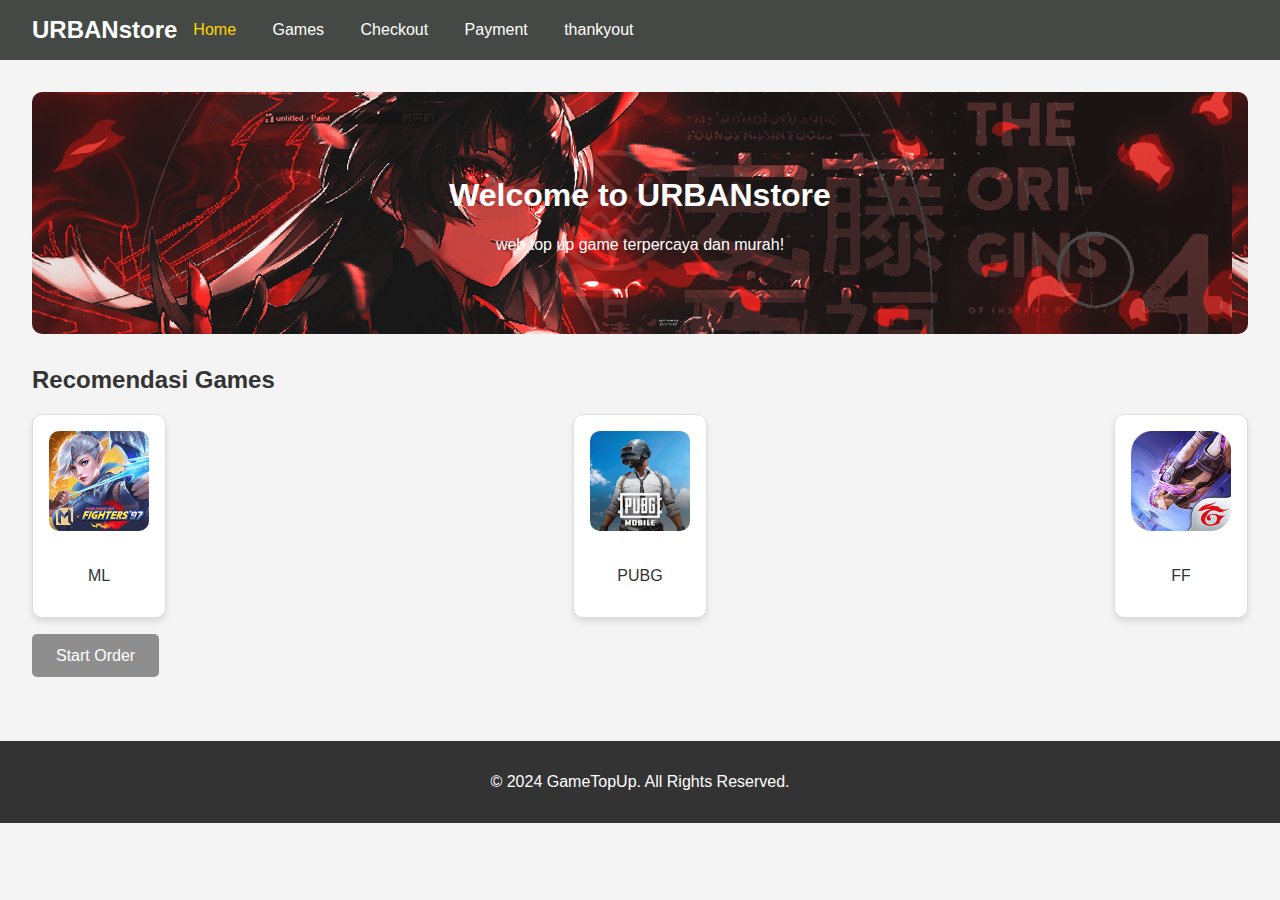
==== index.html @ 6507bce5 "First commit" ====
<!DOCTYPE html>
<html lang="en">
<head>
    <meta charset="UTF-8">
    <meta name="viewport" content="width=device-width, initial-scale=1.0">
    <title>urbanstore - Home</title>
    <link rel="stylesheet" href="style.css">
</head>
<body>
    <header>
        <div class="navbar">
            <div class="logo">URBANstore</div>
            <nav>
                <a href="index.html" class="active">Home</a>
                <a href="games.html">Games</a>
                <a href="checkout.html">Checkout</a>
                <a href="payment.html">Payment</a>
                <a href="thankyou.html">thankyout</a>
            </nav>
        </div>
    </header>

    <main>
        <section class="home-banner">
            <h1>Welcome to URBANstore</h1>
            <p>web top up game terpercaya dan murah!</p>
        </section>
        <section class="game-recommendations">
            <h2>Recomendasi Games</h2>
            <div class="game-list">
                <div class="game">
                    <img src="imagebox/ML.webp" alt="Game 1">
                    <p>ML</p>
                </div>
                <div class="game">
                    <img src="imagebox/pubg.png" alt="Game 2">
                    <p>PUBG</p>
                </div>
                <div class="game">
                    <img src="imagebox/FF.jpg" alt="Game 3">
                    <p>FF</p>
                </div>
            </div>
            <a href="games.html" class="btn">Start Order</a>
        </section>
    </main>

    <footer>
        <p>&copy; 2024 GameTopUp. All Rights Reserved.</p>
    </footer>
</body>
</html>
---- style.css ----
/* Global Styles */
body {
    font-family: Arial, sans-serif;
    margin: 0;
    padding: 0;
    background-color: #f4f4f4;
    color: #333;
}

header {
    background-color: #454945;
    padding: 1rem 2rem;
    display: flex;
    justify-content: space-between;
    align-items: center;
}

header .navbar {
    display: flex;
    align-items: center;
}

header .logo {
    font-size: 1.5rem;
    font-weight: bold;
    color: #fff;
}

header nav a {
    text-decoration: none;
    color: white;
    margin: 0 1rem;
    font-size: 1rem;
    transition: color 0.3s ease;
}

header nav a.active, 
header nav a:hover {
    color: #ffd700;
}

main {
    padding: 2rem;
}

/* Buttons */
.btn {
    display: inline-block;
    background-color: #8e8e8e;
    color: #fff;
    padding: 0.8rem 1.5rem;
    text-align: center;
    text-decoration: none;
    border-radius: 5px;
    font-size: 1rem;
    margin-top: 1rem;
    transition: background-color 0.3s ease;
}

.btn:hover {
    background-color: #45a049;
}

/* Home Page */
.home-banner {
    background-image: url('imagebox/page.png'); /* Path lokal */
    color: white;
    text-align: center;
    padding: 4rem 2rem;
    border-radius: 10px;
}

.game-recommendations {
    margin-top: 2rem;
}

.game-list {
    display: flex;
    justify-content: space-between;
    gap: 1rem;
}

.game img {
    border-radius: 10px;
    width: 150px;
    height: 150px;
}

/* Games Page */
.games-grid {
    display: grid;
    grid-template-columns: repeat(3, 1fr);
    gap: 1.5rem;
    margin-top: 2rem;
}

.game {
    text-align: center;
    padding: 1rem;
    background-color: white;
    border: 1px solid #ddd;
    border-radius: 10px;
    box-shadow: 0 4px 6px rgba(0, 0, 0, 0.1);
}

/* Forms */
form label {
    display: block;
    margin-top: 1rem;
    font-weight: bold;
}

form input, form select {
    width: 100%;
    padding: 0.5rem;
    margin-top: 0.5rem;
    border: 1px solid #ddd;
    border-radius: 5px;
}

form button {
    margin-top: 1rem;
}

/* Thank You Page */
.thank-you {
    text-align: center;
    margin-top: 5rem;
}

footer {
    text-align: center;
    background-color: #333;
    color: #fff;
    padding: 1rem 0;
    margin-top: 2rem;
}

/* Animations for games */
@keyframes pop {
    0%, 100% {
        transform: scale(1);
    }
    50% {
        transform: scale(1.1);
    }
}

.game {
    text-align: center;
    padding: 1rem;
    background-color: white;
    border: 1px solid #ddd;
    border-radius: 10px;
    box-shadow: 0 4px 6px rgba(0, 0, 0, 0.1);
    transition: transform 0.3s ease, box-shadow 0.3s ease;
    animation: pop 1.5s infinite;
}

.game:hover {
    transform: translateY(-5px);
    box-shadow: 0 6px 10px rgba(0, 0, 0, 0.15);
}

.game img {
    width: 100px;
    height: 100px;
    margin-bottom: 1rem;
    border-radius: 10px;
    transition: transform 0.3s ease;
}

.game img:hover {
    transform: scale(1.1);
}

button {
    margin-top: 1rem;
    padding: 0.5rem 1rem;
    background-color: #4CAF50;
    color: white;
    border: none;
    border-radius: 5px;
    cursor: pointer;
    transition: background-color 0.3s ease;
}

button:hover {
    background-color: #45a049;
}


/* Payment Page */
.payment-grid {
    display: grid;
    grid-template-columns: repeat(2, 1fr);
    gap: 20px;
    margin: 2rem auto;
    max-width: 800px;
    text-align: center;
}

.payment-card {
    background-color: #fff;
    border: 1px solid #ddd;
    border-radius: 10px;
    padding: 1.5rem;
    box-shadow: 0 4px 6px rgba(0, 0, 0, 0.1);
    transition: transform 0.3s ease, box-shadow 0.3s ease;
}

.payment-card:hover {
    transform: translateY(-5px);
    box-shadow: 0 6px 10px rgba(0, 0, 0, 0.15);
}

.payment-card img {
    width: 100px;
    height: 100px;
    margin-bottom: 1rem;
    border-radius: 10px;
}

.payment-card h3 {
    font-size: 1.2rem;
    margin-bottom: 0.5rem;
}

.payment-card p {
    font-size: 0.9rem;
    color: #555;
    margin-bottom: 1rem;
}

.payment-card button {
    padding: 0.5rem 1rem;
    background-color: #4CAF50;
    color: white;
    border: none;
    border-radius: 5px;
    cursor: pointer;
    transition: background-color 0.3s ease;
}

.payment-card button:hover {
    background-color: #45a049;
}


/* Game List Page */
.game-grid {
    display: grid;
    grid-template-columns: repeat(3, 1fr);
    gap: 20px;
    margin: 2rem auto;
    max-width: 1000px;
    text-align: center;
}

.game-card {
    background-color: #fff;
    border: 1px solid #ddd;
    border-radius: 10px;
    padding: 1.5rem;
    box-shadow: 0 4px 6px rgba(0, 0, 0, 0.1);
    transition: transform 0.3s ease, box-shadow 0.3s ease;
    cursor: pointer;
}

.game-card:hover {
    transform: translateY(-5px);
    box-shadow: 0 6px 10px rgba(0, 0, 0, 0.15);
}

.game-card img {
    width: 100px;
    height: 100px;
    margin-bottom: 1rem;
    border-radius: 10px;
    transition: transform 0.3s ease;
}

.game-card:hover img {
    transform: scale(1.1);
}

.game-card h3 {
    font-size: 1.2rem;
    margin-top: 0.5rem;
}
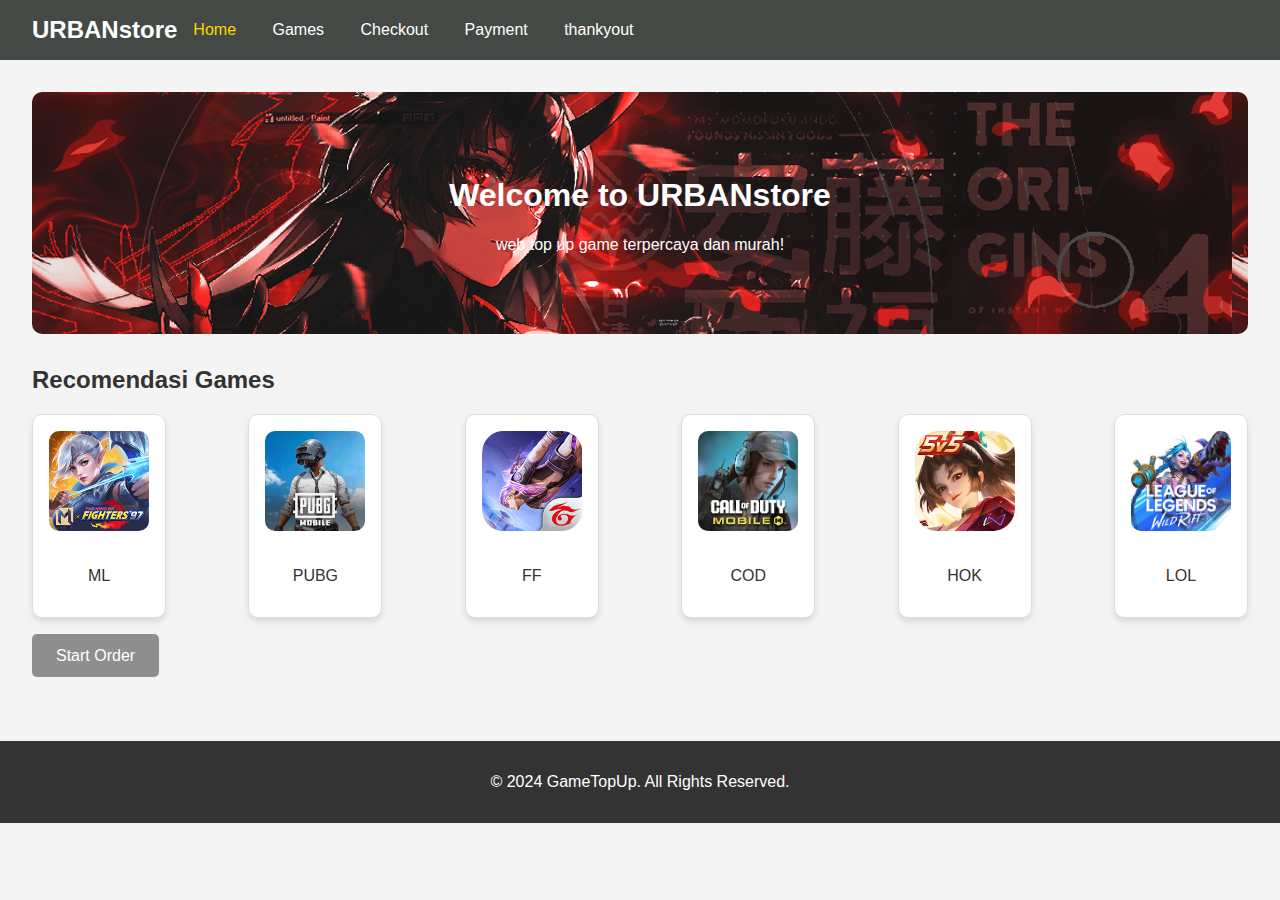
==== commit f3629fca: "index.html" ====
--- a/index.html
+++ b/index.html
@@ -40,6 +40,18 @@
                     <img src="imagebox/FF.jpg" alt="Game 3">
                     <p>FF</p>
                 </div>
+                <div class="game">
+                    <img src="imagebox/COD.jpg" alt="Game 1">
+                    <p>COD</p>
+                </div>
+                 <div class="game">
+                    <img src="imagebox/hok.png" alt="Game 1">
+                    <p>HOK</p>
+                </div>
+                <div class="game">
+                    <img src="imagebox/LOL.jpg" alt="Game 1">
+                    <p>LOL</p>
+                </div>
             </div>
             <a href="games.html" class="btn">Start Order</a>
         </section>
